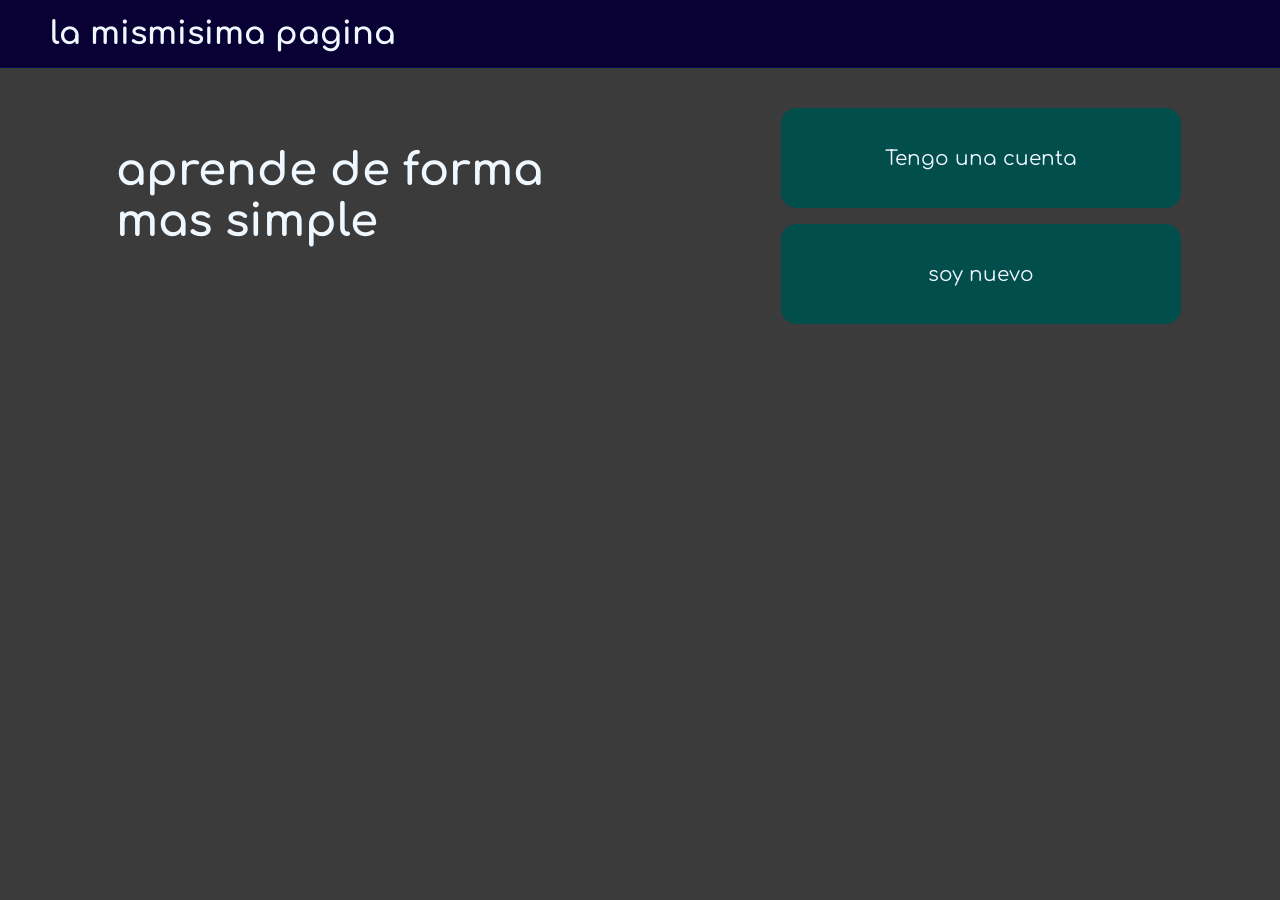
==== scr/index.html @ e39fa14e "crear cuenta funcional" ====
<!DOCTYPE html>
<html lang="en">
<head>
    <meta charset="UTF-8">
    <meta name="viewport" content="width=device-width, initial-scale=1.0">
    <link rel="stylesheet" href="estilos/index.css">
    <title>Document</title>
</head>
<body>
    <header>
        <h1>la mismisima pagina</h1>
    </header>

    <div id="frente">
        <div>
             <h2>aprende de forma 
                <br>mas simple</h2>
        </div>
    <div>
        <a href="login.html"><button>Tengo una cuenta</button></a>
        <a href="includes/sign.php"><button>soy nuevo</button></a>
    </div>

    </div>
</body>
</html>
---- scr/estilos/index.css ----
@import url('https://fonts.googleapis.com/css2?family=Comfortaa:wght@300..700&display=swap');

*{
  font-family: "Comfortaa", sans-serif;
  font-optical-sizing: auto;
  font-weight: weight;
  font-style: normal;
}
#frente{
    display: grid; 
    grid-template-columns: repeat(2,1fr); 
    grid-template-rows: auto auto; 
    gap: 15px;
    padding: 0 16px;
    margin-left: 100px;
    margin-top: 40px;
    font-size: 30px;
    transition: 0.5s;
}

body{
    background-color: rgb(59, 59, 59);
    color: aliceblue;
    margin: 0;
    padding: 0;
}
h1{
    margin: 0 0 0 50px;
    padding: 16px 0;
}
header{
    width: 100%;
    margin: 0;
    box-sizing: border-box;
    background-color: rgb(9, 1, 52);
    border-bottom: 1px solid rgb(3, 13, 85);
    padding: 0;
    margin-bottom: 16px;
}

button{
    border-radius: 15px;
    background-color: rgb(2, 78, 77);
    border: 1px solid rgb(2, 78, 77);
    font-size: 20px;
    color: aliceblue;
    width: 400px;
    height: 100px;
    transition: 0.5s ease-in-out;
}

#frente > div:last-child{
    display: flex;
    flex-direction: column;
    gap: 16px;
    align-items: center;
    justify-content: center;
}

button:hover{
    background-color: rgb(150, 150, 199);
}
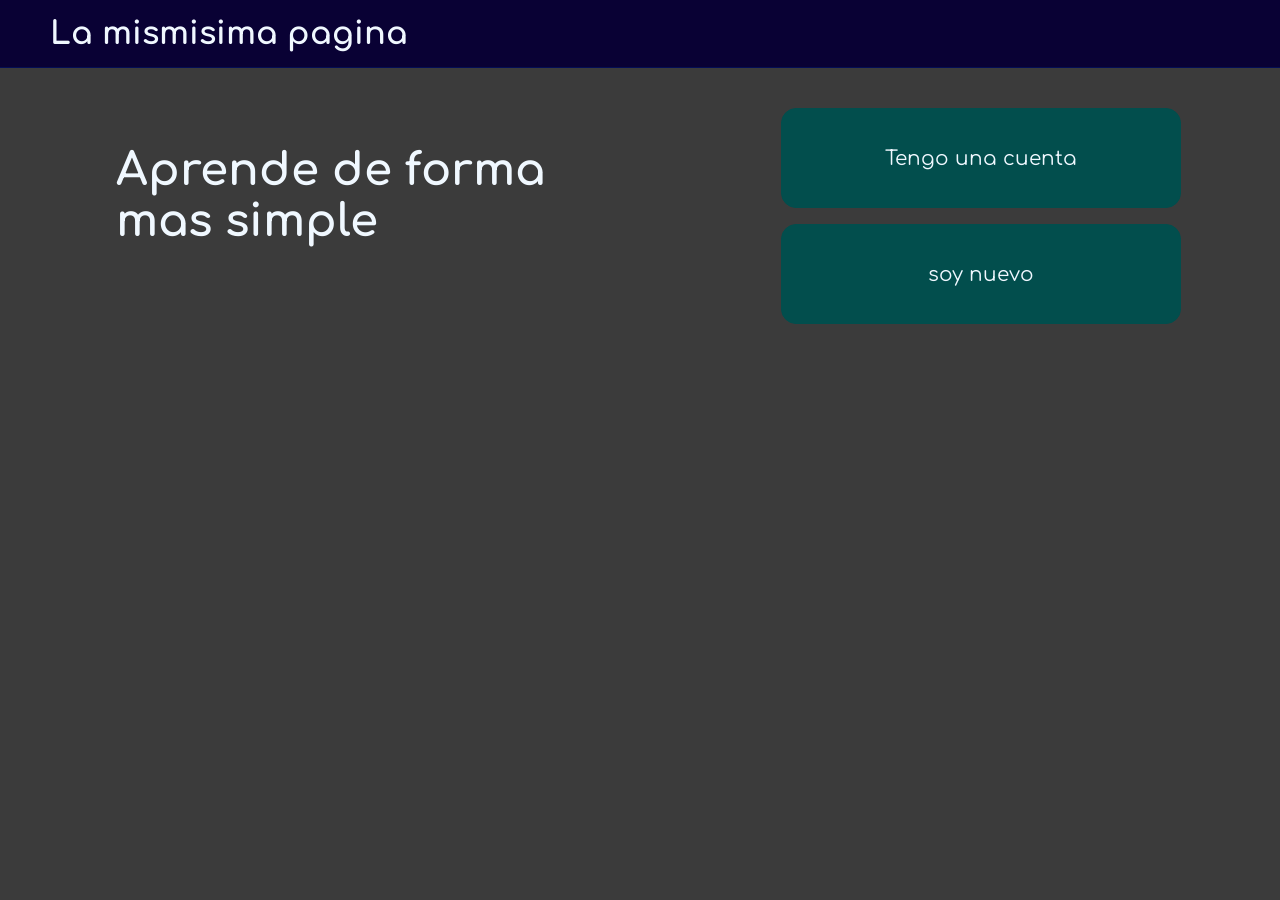
==== commit bb6f5c70: "commit" ====
--- a/scr/index.html
+++ b/scr/index.html
@@ -1,19 +1,19 @@
 <!DOCTYPE html>
-<html lang="en">
+<html lang="es">
 <head>
     <meta charset="UTF-8">
     <meta name="viewport" content="width=device-width, initial-scale=1.0">
     <link rel="stylesheet" href="estilos/index.css">
-    <title>Document</title>
+    <title>La mismísima página</title>
 </head>
 <body>
     <header>
-        <h1>la mismisima pagina</h1>
+        <h1>La mismisima pagina</h1>
     </header>
 
     <div id="frente">
         <div>
-             <h2>aprende de forma 
+             <h2>Aprende de forma 
                 <br>mas simple</h2>
         </div>
     <div>
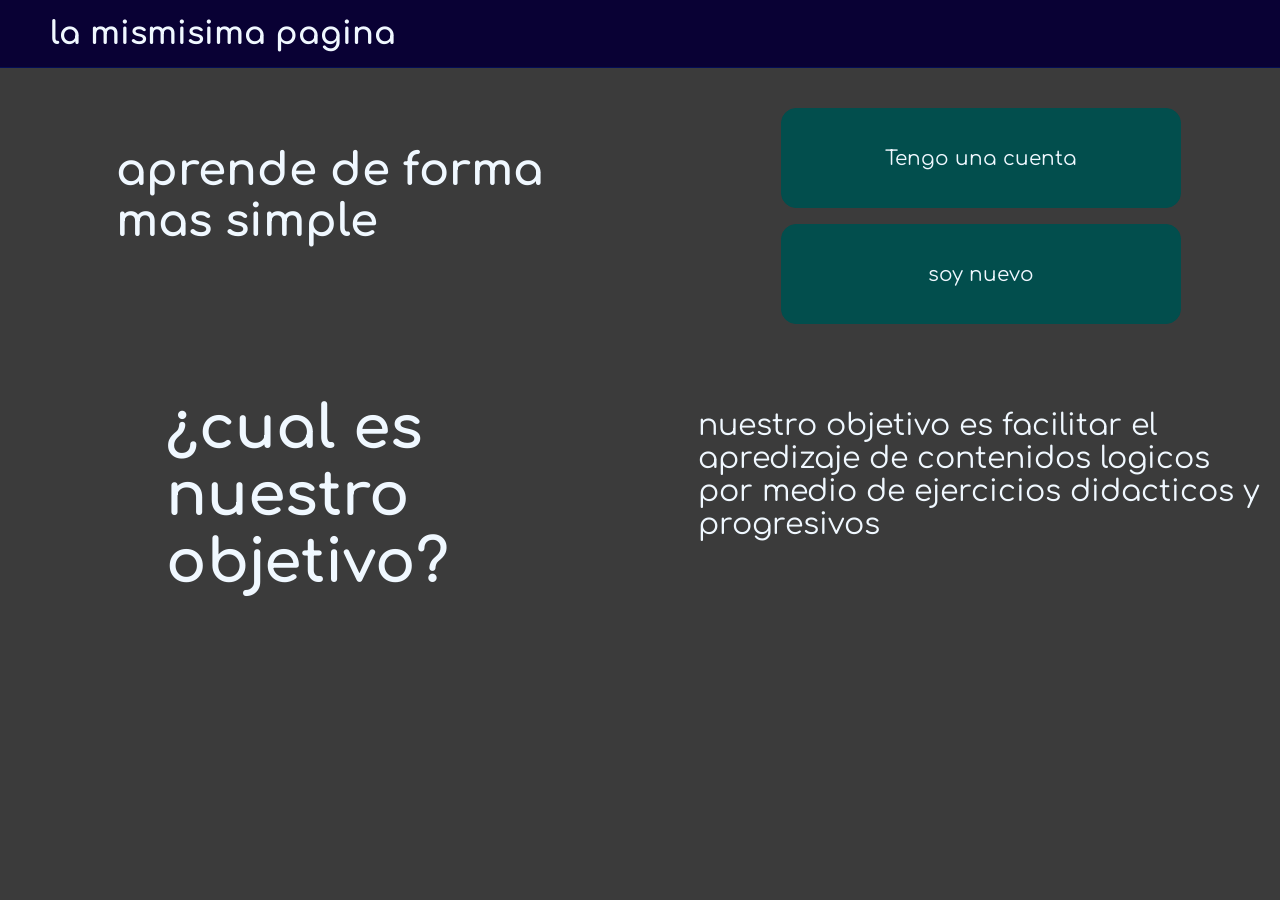
==== commit 73209ea4: "se agrega el objetivo de la pagina en index" ====
--- a/scr/index.html
+++ b/scr/index.html
@@ -8,19 +8,23 @@
 </head>
 <body>
     <header>
-        <h1>La mismisima pagina</h1>
+        <h1>la mismisima pagina</h1>
     </header>
 
     <div id="frente">
         <div>
-             <h2>Aprende de forma 
+             <h2>aprende de forma 
                 <br>mas simple</h2>
         </div>
     <div>
-        <a href="login.html"><button>Tengo una cuenta</button></a>
+        <a href="includes/login.php"><button>Tengo una cuenta</button></a>
         <a href="includes/sign.php"><button>soy nuevo</button></a>
     </div>
+    </div>
 
+    <div id="objetivo">
+        <h1>¿cual es nuestro objetivo?</h1>
+        <p>nuestro objetivo es facilitar el apredizaje de contenidos logicos por medio de ejercicios didacticos y progresivos</p>
     </div>
 </body>
 </html>
--- a/scr/estilos/index.css
+++ b/scr/estilos/index.css
@@ -16,6 +16,19 @@
     margin-top: 40px;
     font-size: 30px;
     transition: 0.5s;
+}
+
+#objetivo{
+    display: grid; 
+    grid-template-columns: repeat(2,1fr); 
+    grid-template-rows: auto auto; 
+    gap: 15px;
+    padding: 0 16px;
+    margin-left: 100px;
+    margin-top: 40px;
+    font-size: 30px;
+    transition: 0.5s;
+    
 }
 
 body{
@@ -57,6 +70,14 @@
     justify-content: center;
 }
 
+#objetivo > div:last-child{
+    display: flex;
+    flex-direction: column;
+    gap: 16px;
+    align-items: center;
+    justify-content: center;
+}
+
 button:hover{
     background-color: rgb(150, 150, 199);
 }
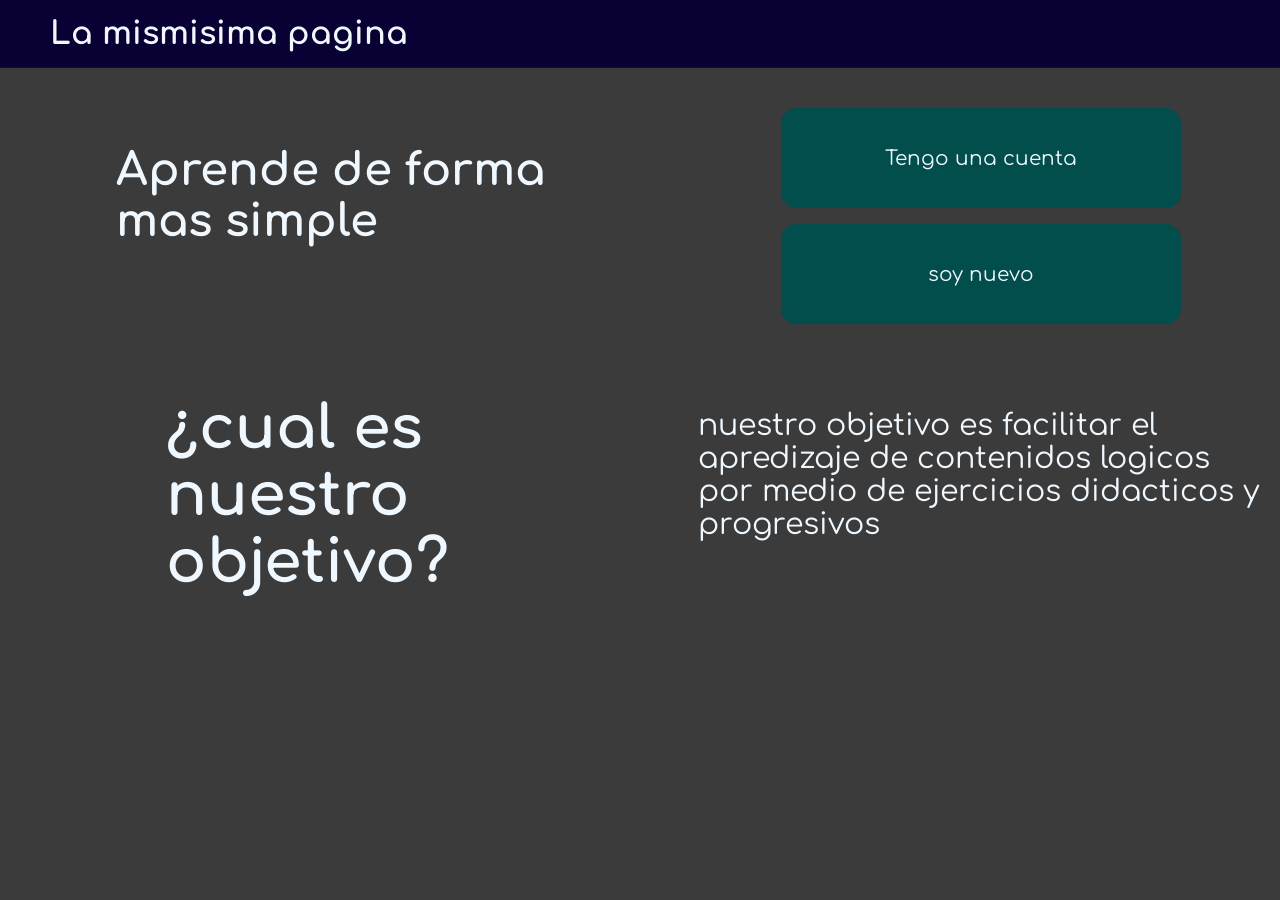
==== commit 6e247177: "Merge pull request #10 from Xen-alt10/dev3 se agrega el objetivo de la pagina en index" ====
--- a/scr/index.html
+++ b/scr/index.html
@@ -8,12 +8,12 @@
 </head>
 <body>
     <header>
-        <h1>la mismisima pagina</h1>
+        <h1>La mismisima pagina</h1>
     </header>
 
     <div id="frente">
         <div>
-             <h2>aprende de forma 
+             <h2>Aprende de forma 
                 <br>mas simple</h2>
         </div>
     <div>
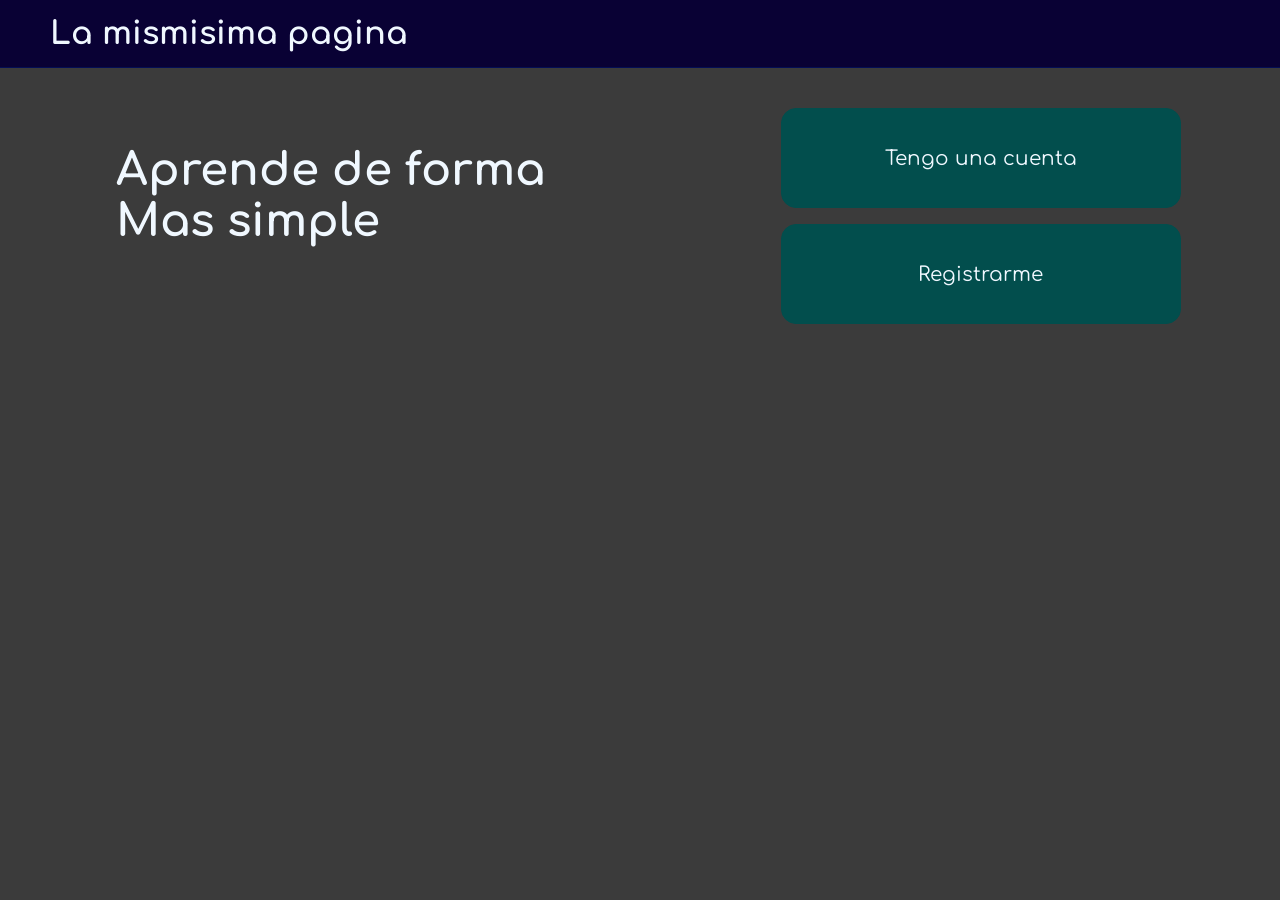
==== commit e08dbcbd: "cambios en la web" ====
--- a/scr/index.html
+++ b/scr/index.html
@@ -14,17 +14,13 @@
     <div id="frente">
         <div>
              <h2>Aprende de forma 
-                <br>mas simple</h2>
+                <br>Mas simple</h2>
         </div>
     <div>
-        <a href="includes/login.php"><button>Tengo una cuenta</button></a>
-        <a href="includes/sign.php"><button>soy nuevo</button></a>
-    </div>
+        <a href="login.html"><button>Tengo una cuenta</button></a>
+        <a href="includes/sign.php"><button> Registrarme </button></a>
     </div>
 
-    <div id="objetivo">
-        <h1>¿cual es nuestro objetivo?</h1>
-        <p>nuestro objetivo es facilitar el apredizaje de contenidos logicos por medio de ejercicios didacticos y progresivos</p>
     </div>
 </body>
 </html>
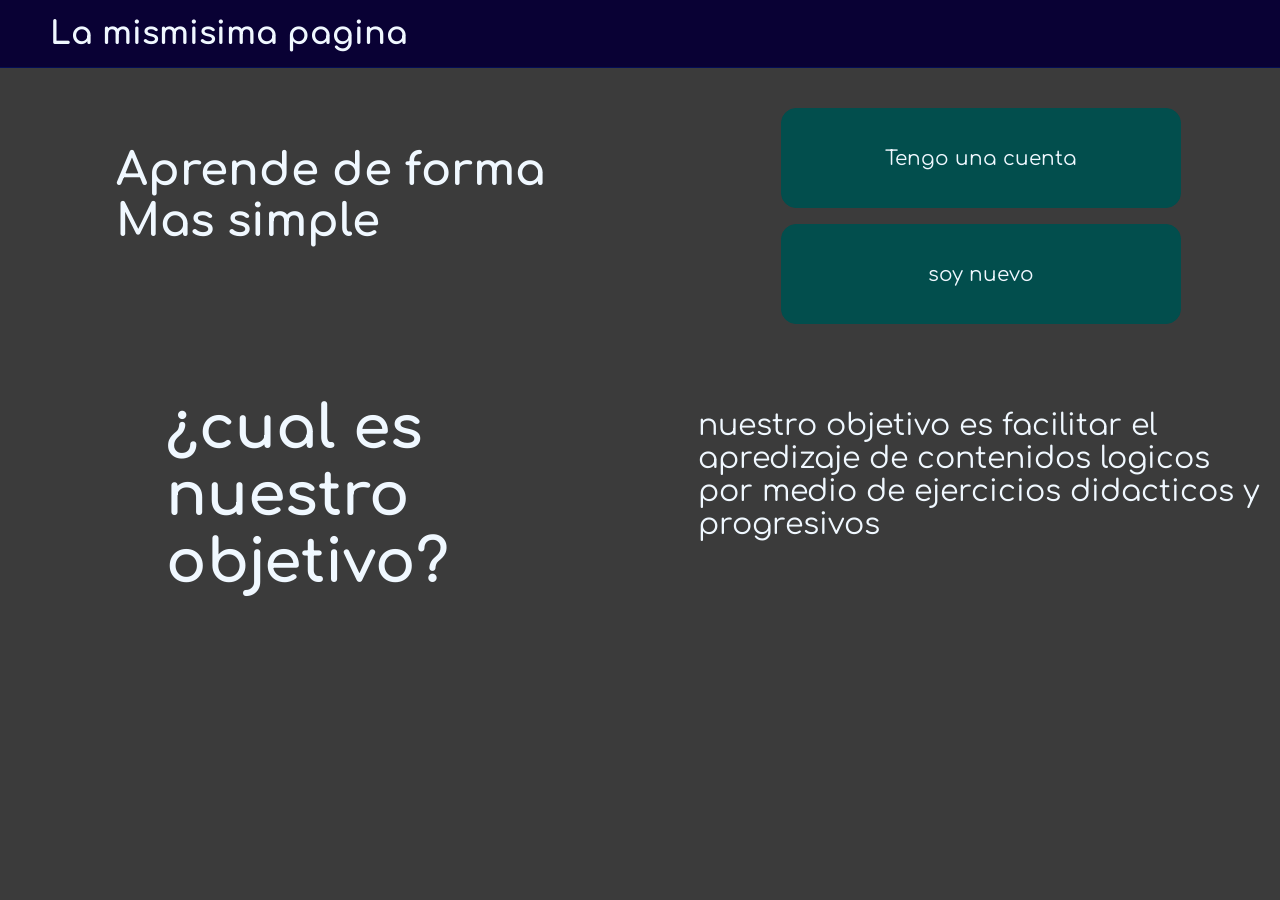
==== commit 6bb4640d: "Merge branch 'main' into dev6" ====
--- a/scr/index.html
+++ b/scr/index.html
@@ -17,10 +17,14 @@
                 <br>Mas simple</h2>
         </div>
     <div>
-        <a href="login.html"><button>Tengo una cuenta</button></a>
-        <a href="includes/sign.php"><button> Registrarme </button></a>
+        <a href="includes/login.php"><button>Tengo una cuenta</button></a>
+        <a href="includes/sign.php"><button>soy nuevo</button></a>
+    </div>
     </div>
 
+    <div id="objetivo">
+        <h1>¿cual es nuestro objetivo?</h1>
+        <p>nuestro objetivo es facilitar el apredizaje de contenidos logicos por medio de ejercicios didacticos y progresivos</p>
     </div>
 </body>
 </html>
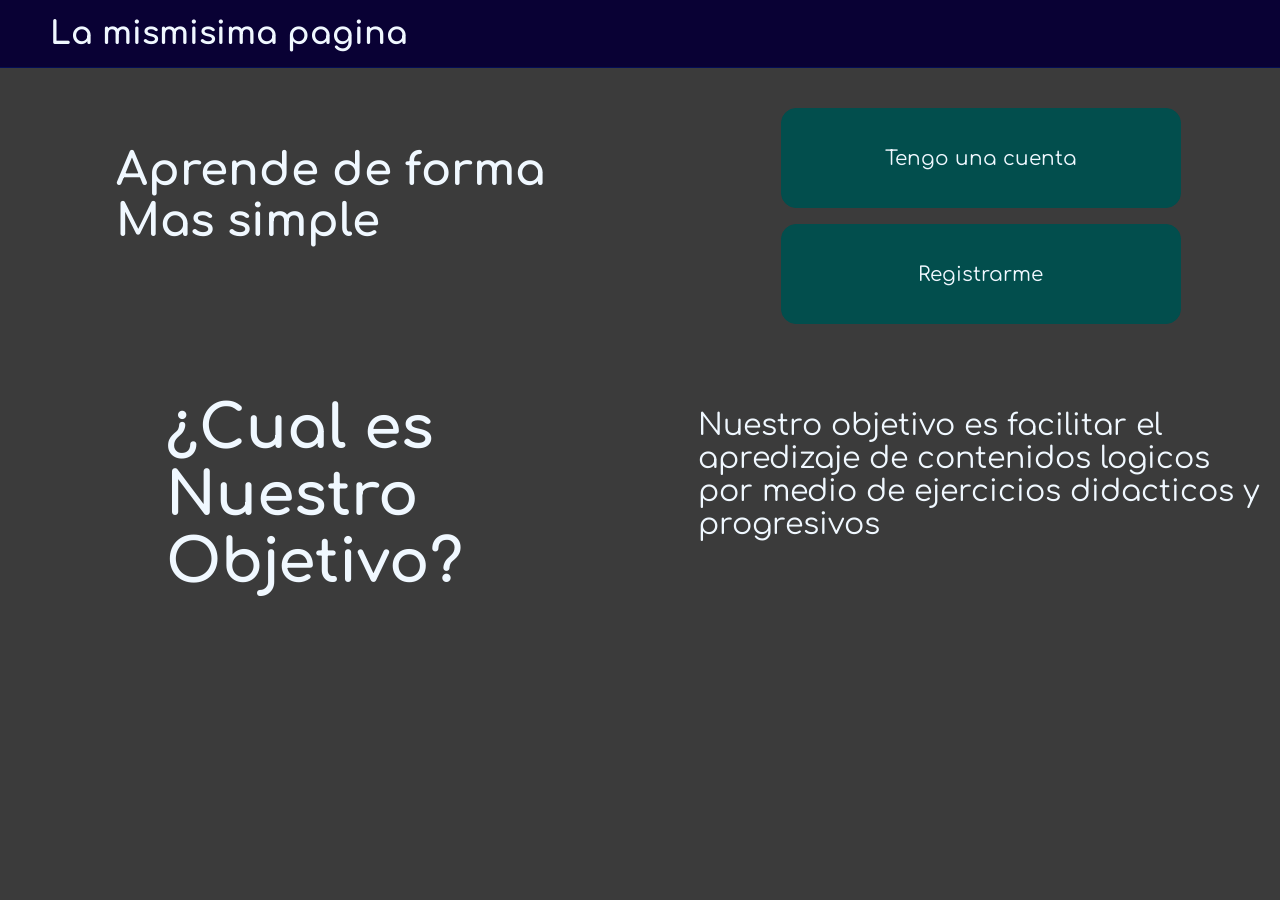
==== commit 7f45c097: "mas cambios en la web" ====
--- a/scr/index.html
+++ b/scr/index.html
@@ -17,14 +17,14 @@
                 <br>Mas simple</h2>
         </div>
     <div>
-        <a href="includes/login.php"><button>Tengo una cuenta</button></a>
-        <a href="includes/sign.php"><button>soy nuevo</button></a>
+        <a href="includes/login.php"><button> Tengo una cuenta </button></a>
+        <a href="includes/sign.php"><button> Registrarme </button></a>
     </div>
     </div>
 
     <div id="objetivo">
-        <h1>¿cual es nuestro objetivo?</h1>
-        <p>nuestro objetivo es facilitar el apredizaje de contenidos logicos por medio de ejercicios didacticos y progresivos</p>
+        <h1>¿Cual es Nuestro Objetivo?</h1>
+        <p>Nuestro objetivo es facilitar el apredizaje de contenidos logicos por medio de ejercicios didacticos y progresivos</p>
     </div>
 </body>
 </html>
